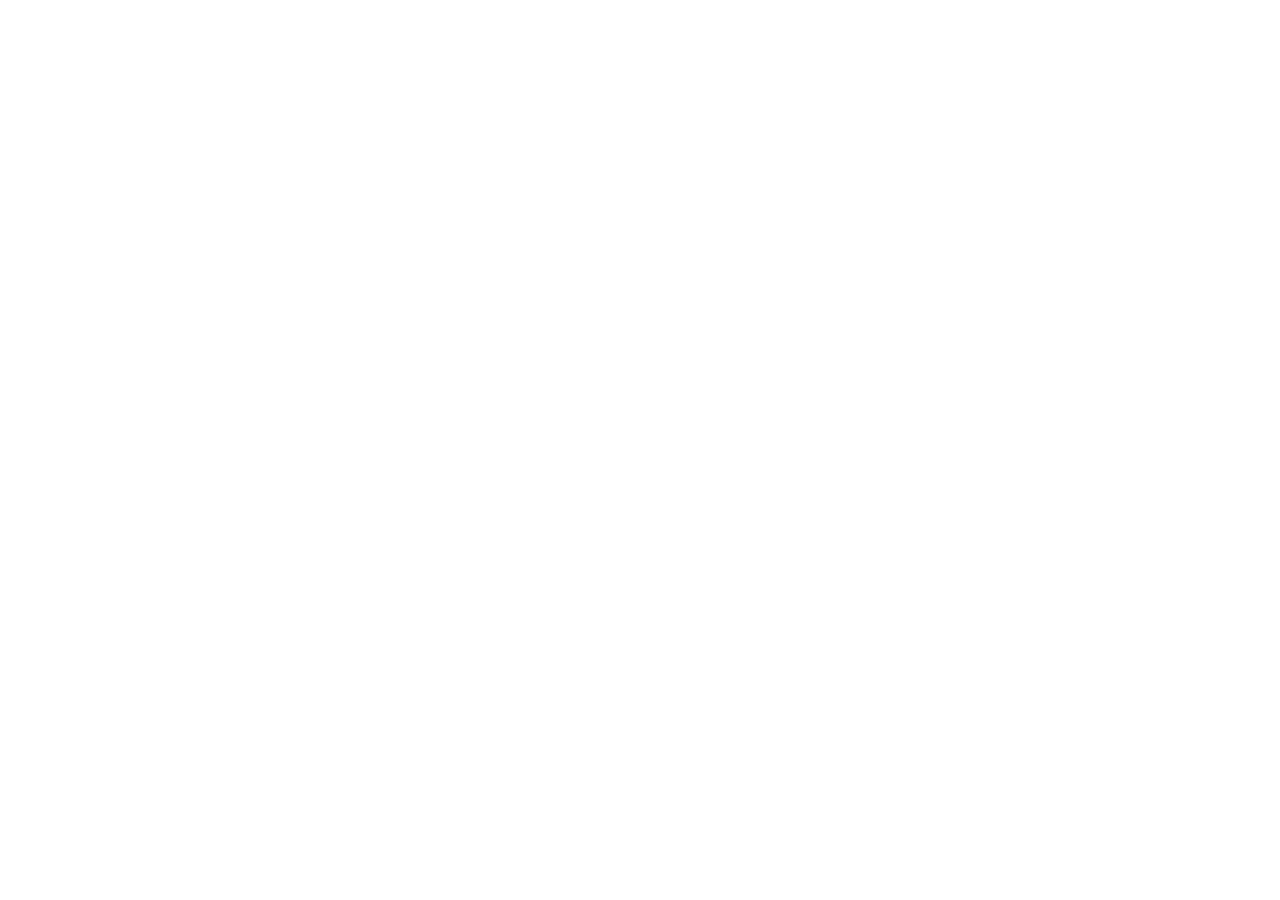
==== docs/index.html @ db9ab55a "docs agregado" ====
<!doctype html><html lang="en"><head><meta charset="utf-8"/><link rel="icon" href="/favicon.ico"/><meta name="viewport" content="width=device-width,initial-scale=1"/><meta name="theme-color" content="#000000"/><meta name="description" content="Web site created using create-react-app"/><link rel="apple-touch-icon" href="/logo192.png"/><link rel="manifest" href="/manifest.json"/><link rel="stylesheet" href="https://cdnjs.cloudflare.com/ajax/libs/animate.css/4.1.1/animate.min.css"/><title>GiftExpert App</title><link href="/static/css/main.2869248f.chunk.css" rel="stylesheet"></head><body><noscript>You need to enable JavaScript to run this app.</noscript><div id="root"></div><script>!function(e){function r(r){for(var n,p,f=r[0],i=r[1],l=r[2],c=0,s=[];c<f.length;c++)p=f[c],Object.prototype.hasOwnProperty.call(o,p)&&o[p]&&s.push(o[p][0]),o[p]=0;for(n in i)Object.prototype.hasOwnProperty.call(i,n)&&(e[n]=i[n]);for(a&&a(r);s.length;)s.shift()();return u.push.apply(u,l||[]),t()}function t(){for(var e,r=0;r<u.length;r++){for(var t=u[r],n=!0,f=1;f<t.length;f++){var i=t[f];0!==o[i]&&(n=!1)}n&&(u.splice(r--,1),e=p(p.s=t[0]))}return e}var n={},o={1:0},u=[];function p(r){if(n[r])return n[r].exports;var t=n[r]={i:r,l:!1,exports:{}};return e[r].call(t.exports,t,t.exports,p),t.l=!0,t.exports}p.m=e,p.c=n,p.d=function(e,r,t){p.o(e,r)||Object.defineProperty(e,r,{enumerable:!0,get:t})},p.r=function(e){"undefined"!=typeof Symbol&&Symbol.toStringTag&&Object.defineProperty(e,Symbol.toStringTag,{value:"Module"}),Object.defineProperty(e,"__esModule",{value:!0})},p.t=function(e,r){if(1&r&&(e=p(e)),8&r)return e;if(4&r&&"object"==typeof e&&e&&e.__esModule)return e;var t=Object.create(null);if(p.r(t),Object.defineProperty(t,"default",{enumerable:!0,value:e}),2&r&&"string"!=typeof e)for(var n in e)p.d(t,n,function(r){return e[r]}.bind(null,n));return t},p.n=function(e){var r=e&&e.__esModule?function(){return e.default}:function(){return e};return p.d(r,"a",r),r},p.o=function(e,r){return Object.prototype.hasOwnProperty.call(e,r)},p.p="/";var f=this["webpackJsonpgif-expert-app"]=this["webpackJsonpgif-expert-app"]||[],i=f.push.bind(f);f.push=r,f=f.slice();for(var l=0;l<f.length;l++)r(f[l]);var a=i;t()}([])</script><script src="/static/js/2.d25b7d12.chunk.js"></script><script src="/static/js/main.fe9949a3.chunk.js"></script></body></html>
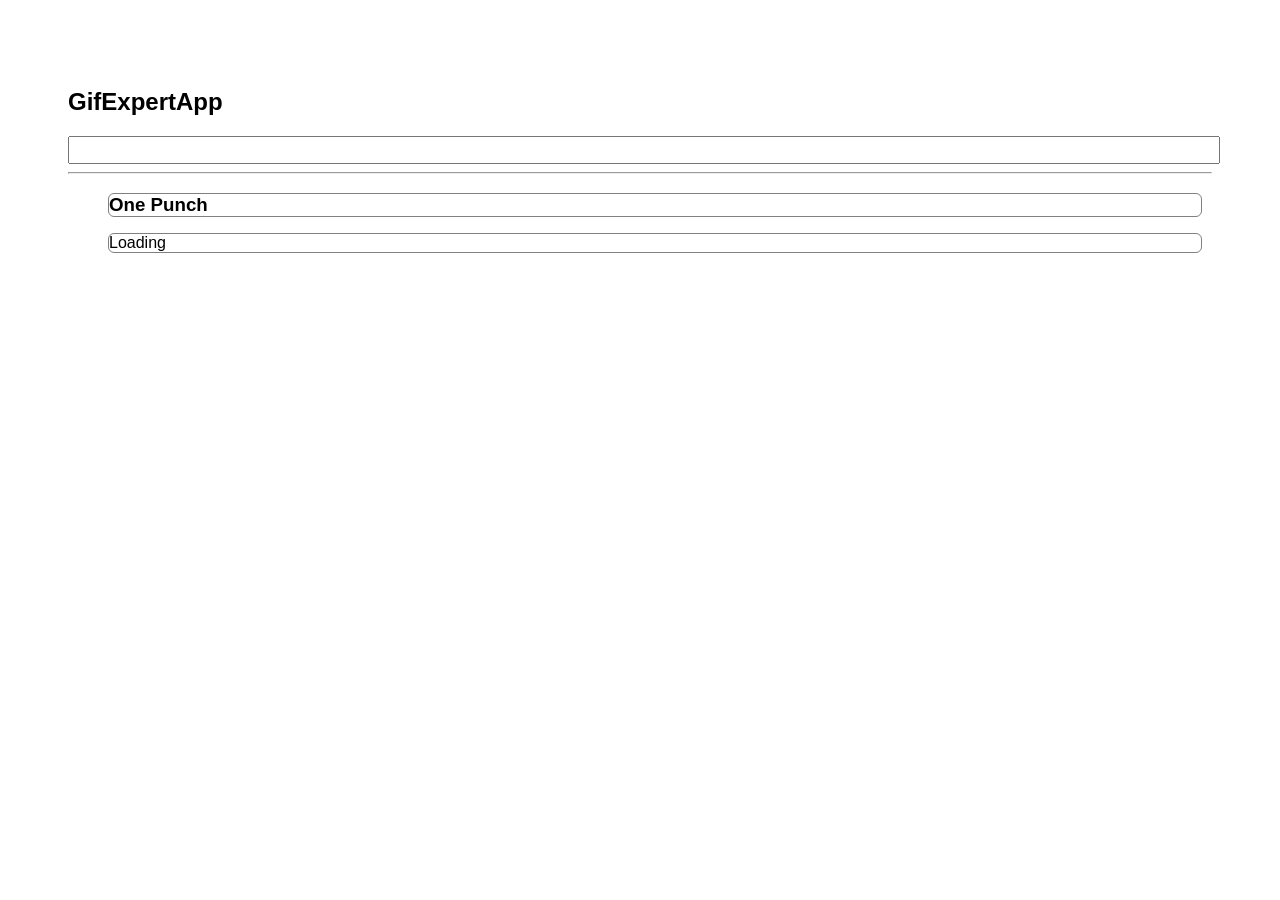
==== commit 6a4476b5: "index.html actualizado" ====
--- a/docs/index.html
+++ b/docs/index.html
@@ -1 +1,24 @@
-<!doctype html><html lang="en"><head><meta charset="utf-8"/><link rel="icon" href="/favicon.ico"/><meta name="viewport" content="width=device-width,initial-scale=1"/><meta name="theme-color" content="#000000"/><meta name="description" content="Web site created using create-react-app"/><link rel="apple-touch-icon" href="/logo192.png"/><link rel="manifest" href="/manifest.json"/><link rel="stylesheet" href="https://cdnjs.cloudflare.com/ajax/libs/animate.css/4.1.1/animate.min.css"/><title>GiftExpert App</title><link href="/static/css/main.2869248f.chunk.css" rel="stylesheet"></head><body><noscript>You need to enable JavaScript to run this app.</noscript><div id="root"></div><script>!function(e){function r(r){for(var n,p,f=r[0],i=r[1],l=r[2],c=0,s=[];c<f.length;c++)p=f[c],Object.prototype.hasOwnProperty.call(o,p)&&o[p]&&s.push(o[p][0]),o[p]=0;for(n in i)Object.prototype.hasOwnProperty.call(i,n)&&(e[n]=i[n]);for(a&&a(r);s.length;)s.shift()();return u.push.apply(u,l||[]),t()}function t(){for(var e,r=0;r<u.length;r++){for(var t=u[r],n=!0,f=1;f<t.length;f++){var i=t[f];0!==o[i]&&(n=!1)}n&&(u.splice(r--,1),e=p(p.s=t[0]))}return e}var n={},o={1:0},u=[];function p(r){if(n[r])return n[r].exports;var t=n[r]={i:r,l:!1,exports:{}};return e[r].call(t.exports,t,t.exports,p),t.l=!0,t.exports}p.m=e,p.c=n,p.d=function(e,r,t){p.o(e,r)||Object.defineProperty(e,r,{enumerable:!0,get:t})},p.r=function(e){"undefined"!=typeof Symbol&&Symbol.toStringTag&&Object.defineProperty(e,Symbol.toStringTag,{value:"Module"}),Object.defineProperty(e,"__esModule",{value:!0})},p.t=function(e,r){if(1&r&&(e=p(e)),8&r)return e;if(4&r&&"object"==typeof e&&e&&e.__esModule)return e;var t=Object.create(null);if(p.r(t),Object.defineProperty(t,"default",{enumerable:!0,value:e}),2&r&&"string"!=typeof e)for(var n in e)p.d(t,n,function(r){return e[r]}.bind(null,n));return t},p.n=function(e){var r=e&&e.__esModule?function(){return e.default}:function(){return e};return p.d(r,"a",r),r},p.o=function(e,r){return Object.prototype.hasOwnProperty.call(e,r)},p.p="/";var f=this["webpackJsonpgif-expert-app"]=this["webpackJsonpgif-expert-app"]||[],i=f.push.bind(f);f.push=r,f=f.slice();for(var l=0;l<f.length;l++)r(f[l]);var a=i;t()}([])</script><script src="/static/js/2.d25b7d12.chunk.js"></script><script src="/static/js/main.fe9949a3.chunk.js"></script></body></html>+<!doctype html>
+<html lang="en">
+
+<head>
+    <meta charset="utf-8" />
+    <link rel="icon" href="./favicon.ico" />
+    <meta name="viewport" content="width=device-width,initial-scale=1" />
+    <meta name="theme-color" content="#000000" />
+    <meta name="description" content="Web site created using create-react-app" />
+    <link rel="apple-touch-icon" href="/logo192.png" />
+    <link rel="manifest" href="./manifest.json" />
+    <link rel="stylesheet" href="https://cdnjs.cloudflare.com/ajax/libs/animate.css/4.1.1/animate.min.css" />
+    <title>GiftExpert App</title>
+    <link href="./static/css/main.2869248f.chunk.css" rel="stylesheet">
+</head>
+
+<body><noscript>You need to enable JavaScript to run this app.</noscript>
+    <div id="root"></div>
+    <script>!function (e) { function r(r) { for (var n, p, f = r[0], i = r[1], l = r[2], c = 0, s = []; c < f.length; c++)p = f[c], Object.prototype.hasOwnProperty.call(o, p) && o[p] && s.push(o[p][0]), o[p] = 0; for (n in i) Object.prototype.hasOwnProperty.call(i, n) && (e[n] = i[n]); for (a && a(r); s.length;)s.shift()(); return u.push.apply(u, l || []), t() } function t() { for (var e, r = 0; r < u.length; r++) { for (var t = u[r], n = !0, f = 1; f < t.length; f++) { var i = t[f]; 0 !== o[i] && (n = !1) } n && (u.splice(r--, 1), e = p(p.s = t[0])) } return e } var n = {}, o = { 1: 0 }, u = []; function p(r) { if (n[r]) return n[r].exports; var t = n[r] = { i: r, l: !1, exports: {} }; return e[r].call(t.exports, t, t.exports, p), t.l = !0, t.exports } p.m = e, p.c = n, p.d = function (e, r, t) { p.o(e, r) || Object.defineProperty(e, r, { enumerable: !0, get: t }) }, p.r = function (e) { "undefined" != typeof Symbol && Symbol.toStringTag && Object.defineProperty(e, Symbol.toStringTag, { value: "Module" }), Object.defineProperty(e, "__esModule", { value: !0 }) }, p.t = function (e, r) { if (1 & r && (e = p(e)), 8 & r) return e; if (4 & r && "object" == typeof e && e && e.__esModule) return e; var t = Object.create(null); if (p.r(t), Object.defineProperty(t, "default", { enumerable: !0, value: e }), 2 & r && "string" != typeof e) for (var n in e) p.d(t, n, function (r) { return e[r] }.bind(null, n)); return t }, p.n = function (e) { var r = e && e.__esModule ? function () { return e.default } : function () { return e }; return p.d(r, "a", r), r }, p.o = function (e, r) { return Object.prototype.hasOwnProperty.call(e, r) }, p.p = "/"; var f = this["webpackJsonpgif-expert-app"] = this["webpackJsonpgif-expert-app"] || [], i = f.push.bind(f); f.push = r, f = f.slice(); for (var l = 0; l < f.length; l++)r(f[l]); var a = i; t() }([])</script>
+    <script src="./static/js/2.d25b7d12.chunk.js"></script>
+    <script src="./static/js/main.fe9949a3.chunk.js"></script>
+</body>
+
+</html>
--- a/docs/static/css/main.2869248f.chunk.css
+++ b/docs/static/css/main.2869248f.chunk.css
@@ -0,0 +1,2 @@
+*{font-family:Helvetica,Arial,sans-serif}body{padding:60px}input{color:grey;font-size:1.2rem;width:100%}.card-grid{display:flex;flex-direction:row;flex-wrap:wrap}.card{align-content:center;border:1px solid grey;border-radius:6px;margin-bottom:10px;margin-right:10px;overflow:hidden}.card p{padding:5px;text-align:center}.card img{max-height:170px}
+/*# sourceMappingURL=main.2869248f.chunk.css.map */
